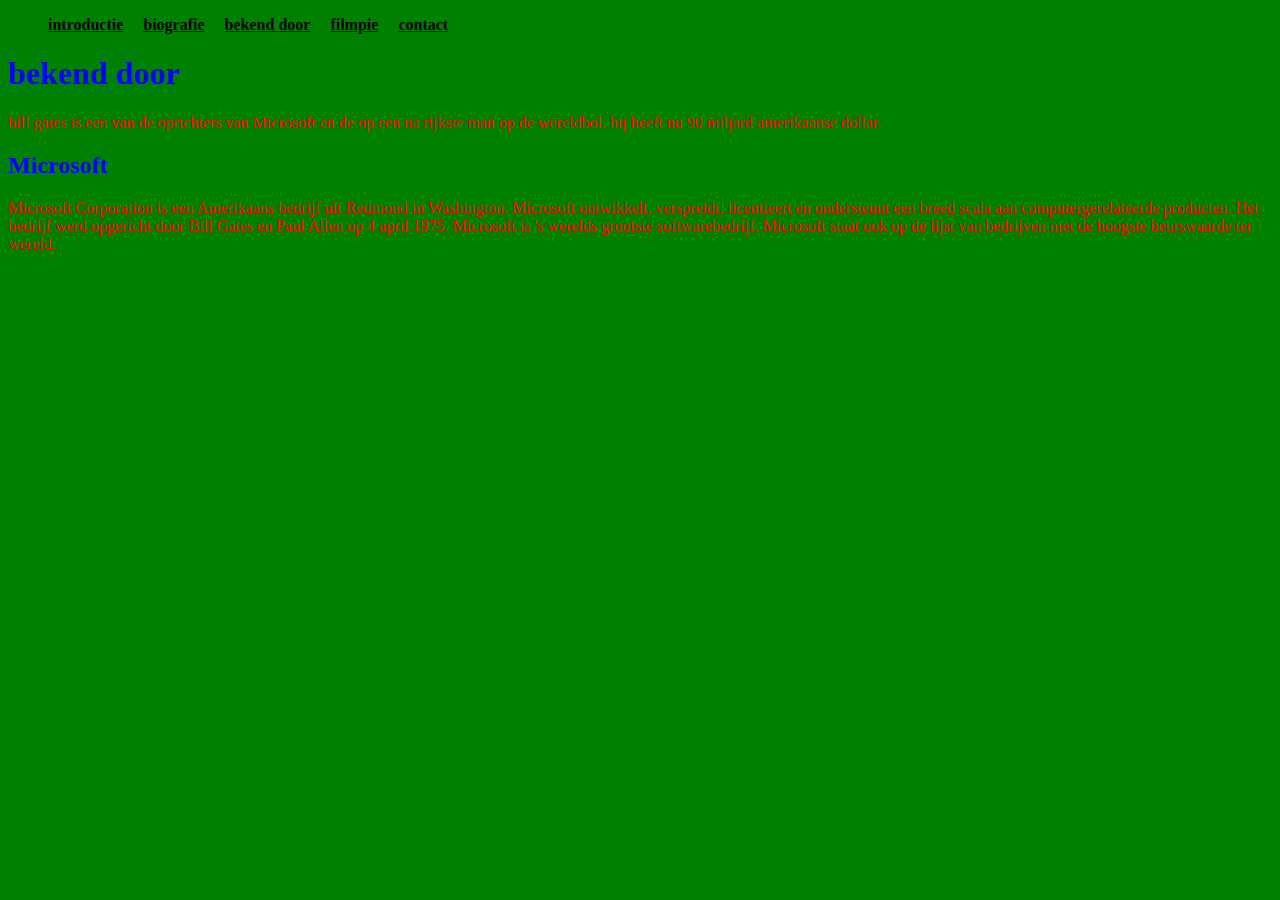
==== bekend_door.html @ 8704fdd6 "Add files via upload" ====
<!DOCTYPE html>
<html>
  <head  lang="nl" dir="ltr">
      <meta charset="utf-8">
        <link rel="stylesheet" href="style.css">
    <title>bill gates</title>
  </head>
  <body>
    <ul class="menu">
    <li><a href="index.html">introductie</a></li>
     <li><a href="biografie.html">biografie</a></li>
     <li><a href="bekend_door.html">bekend door</a></li>
     <li><a href="filmpie.html">filmpie</a></li>
     <li><a href="contact.html">contact</a></li>
    </ul>
  <h1>bekend door</h1>
  <p>bill gates is een van de oprichters van Microsoft en de op een na rijkste man op de wereldbol. hij heeft nu 90 miljard amerikaanse dollar.</p>
  <h2>Microsoft</h2>
  <p>Microsoft Corporation is een Amerikaans bedrijf uit Redmond in Washington. Microsoft ontwikkelt, verspreidt, licentieert en ondersteunt een breed scala aan computergerelateerde producten. Het bedrijf werd opgericht door Bill Gates en Paul Allen op 4 april 1975. Microsoft is 's werelds grootste softwarebedrijf. Microsoft staat ook op de lijst van bedrijven met de hoogste beurswaarde ter wereld.</p>
  </body>
</html>
---- style.css ----
body {
  background-color: green;
color: red;  }
h1 {
color: blue;
}
p {
  color: red
}
ul {
  color: orange
}
ul ul {
  color: darkred
}
ol {
   color: lime
}
table {
 color: darkblue
}
th {
 color: red
}
table, th, td {
   border: 1px solid gray;
}
table {
    border-collapse: collapse;
}
table {
    width: 10%;
}

th {
    height: 10px;
}
a {
  color: black
}
h2  {
  color: blue
}

.menu{
  list-style: none;
  display: flex;
}

.menu li {
  margin-right: 20px;
  font-weight: bold;
}
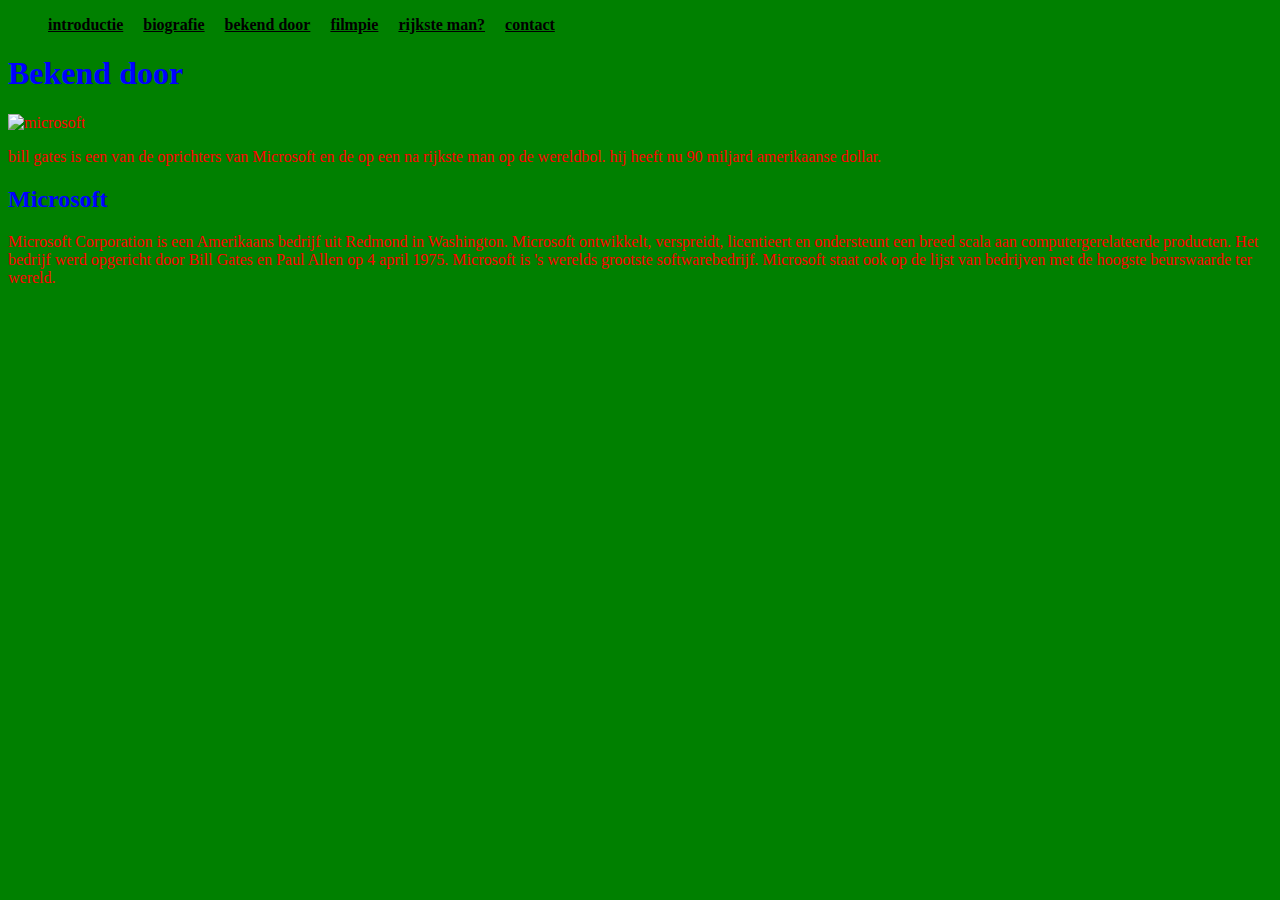
==== commit 0616e325: "update bekend door.html" ====
--- a/bekend_door.html
+++ b/bekend_door.html
@@ -7,15 +7,21 @@
   </head>
   <body>
     <ul class="menu">
-    <li><a href="index.html">introductie</a></li>
-     <li><a href="biografie.html">biografie</a></li>
-     <li><a href="bekend_door.html">bekend door</a></li>
-     <li><a href="filmpie.html">filmpie</a></li>
-     <li><a href="contact.html">contact</a></li>
+      <li><a class="menu" href="introductie.html">introductie</a></li>
+      <li><a class="menu" href="biografie.html">biografie</a></li>
+      <li><a class="menu active" href="bekend_door.html">bekend door</a></li>
+      <li><a class="menu" href="filmpie.html">filmpie</a></li>
+      <li><a class="menu" href="rijk.html">rijkste man?</a></li>
+      <li><a class="menu" href="contact.html">contact</a></li>
     </ul>
-  <h1>bekend door</h1>
-  <p>bill gates is een van de oprichters van Microsoft en de op een na rijkste man op de wereldbol. hij heeft nu 90 miljard amerikaanse dollar.</p>
-  <h2>Microsoft</h2>
-  <p>Microsoft Corporation is een Amerikaans bedrijf uit Redmond in Washington. Microsoft ontwikkelt, verspreidt, licentieert en ondersteunt een breed scala aan computergerelateerde producten. Het bedrijf werd opgericht door Bill Gates en Paul Allen op 4 april 1975. Microsoft is 's werelds grootste softwarebedrijf. Microsoft staat ook op de lijst van bedrijven met de hoogste beurswaarde ter wereld.</p>
+    <div class="titel">
+      <h1 class="titel2">Bekend door</h1>
+    </div>
+    <img class="microsoft" src="microsoft.png" alt="microsoft">
+    <div class="tekst">
+      <p>bill gates is een van de oprichters van Microsoft en de op een na rijkste man op de wereldbol. hij heeft nu 90 miljard amerikaanse dollar.</p>
+      <h2>Microsoft</h2>
+      <p>Microsoft Corporation is een Amerikaans bedrijf uit Redmond in Washington. Microsoft ontwikkelt, verspreidt, licentieert en ondersteunt een breed scala aan computergerelateerde producten. Het bedrijf werd opgericht door Bill Gates en Paul Allen op 4 april 1975. Microsoft is 's werelds grootste softwarebedrijf. Microsoft staat ook op de lijst van bedrijven met de hoogste beurswaarde ter wereld.</p>
+    </div>
   </body>
 </html>
